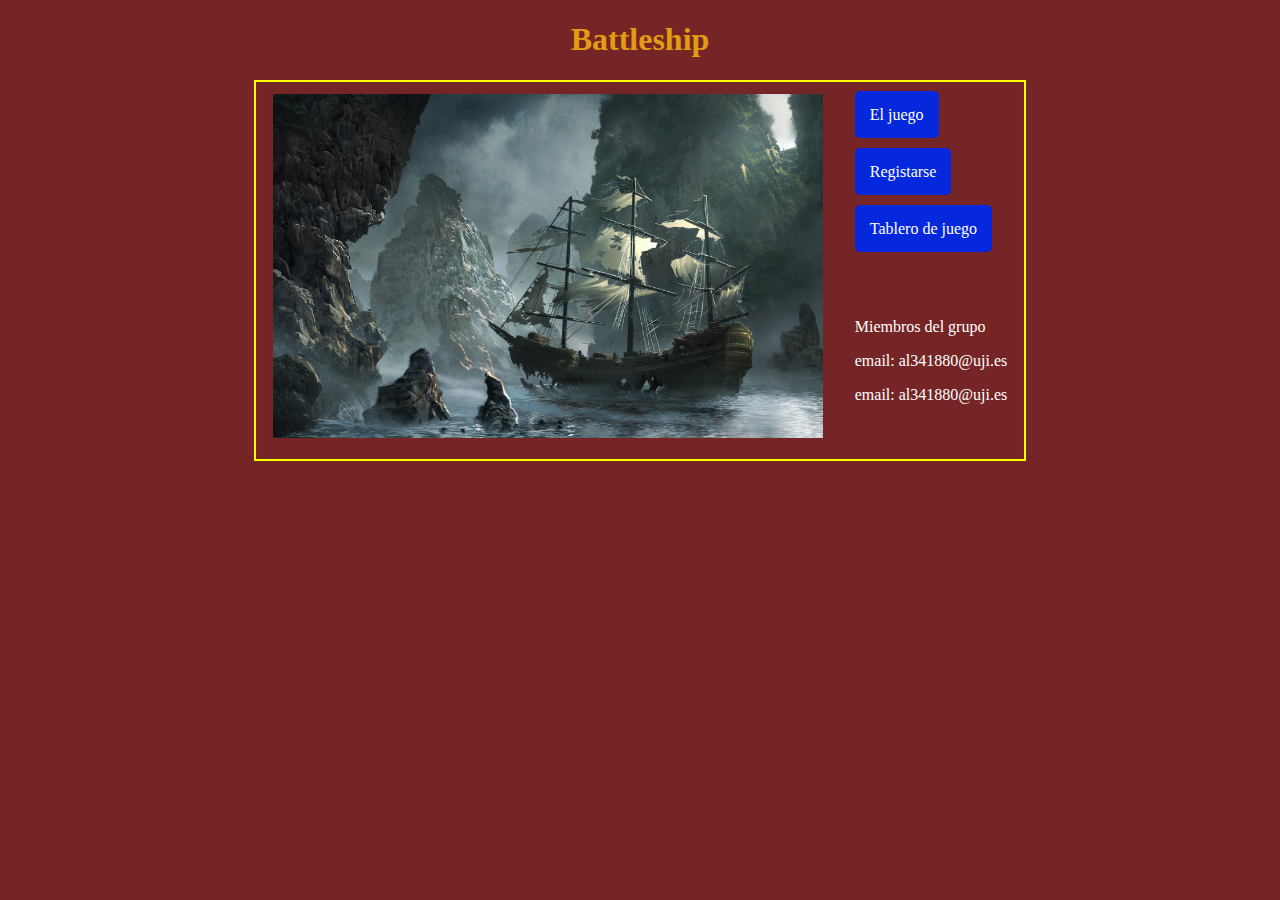
==== index.html @ 706dde90 "#1 -- primer intento" ====
<!DOCTYPE html>
<html>
  <head>
    <meta charset="utf-8">
    <title>Fleet</title>
    <link rel="stylesheet" href="https://maxcdn.bootstrapcdn.com/bootstrap/4.0.0-beta/css/bootstrap.min.css" integrity="sha384-/Y6pD6FV/Vv2HJnA6t+vslU6fwYXjCFtcEpHbNJ0lyAFsXTsjBbfaDjzALeQsN6M" crossorigin="anonymous">

    <link rel="stylesheet" href="./css/sample.nested.css">
   </head>
  <body>
    <h1>Battleship</h1>

     <div id="content">
       <table>
         <tr >
           <td rowspan="6"><img id="img" src="./assets/Fleet.jpg" alt=""></img></td>
           <td> <a class="links" href="#">El juego</a></td>
         </tr>
         <tr>
           <td><a class="links"href="registrarse.html">Registarse</a> </td>
         </tr>
         <tr>
           <td><a class="links" href="#">Tablero de juego</a> </td>
         </tr>
         <tr>
           <td id="miembros"><p>Miembros del grupo</p>
            <p>email: al341880@uji.es</p>
            <p>email: al341880@uji.es</p></td>
         </tr>

       </table>
     </div>
     <div id="info">

     </div>
  </body>
</html>
---- css/sample.nested.css ----
body {
  background-color: rgba(102, 13, 13, 0.9);
  margin: auto;
  line-height: normal; }

h1 {
  text-align: center;
  color: #e29c14; }

table {
  border: 2px solid yellow;
  margin: auto;
  border-collapse: separate; }

table tr td:first-child {
  padding-top: 10px; }

#miembros {
  padding-top: 20px; }

#miembros p {
  color: white; }

#img {
  width: 550px;
  height: auto; }

td {
  padding: 15px; }

.links {
  color: white;
  background-color: #0628dd;
  border-radius: 5px;
  padding: 15px;
  text-decoration: none; }

.links:hover {
  text-decoration: none !important;
  color: white; }

#buttons button {
  display: inherit;
  margin: auto; }
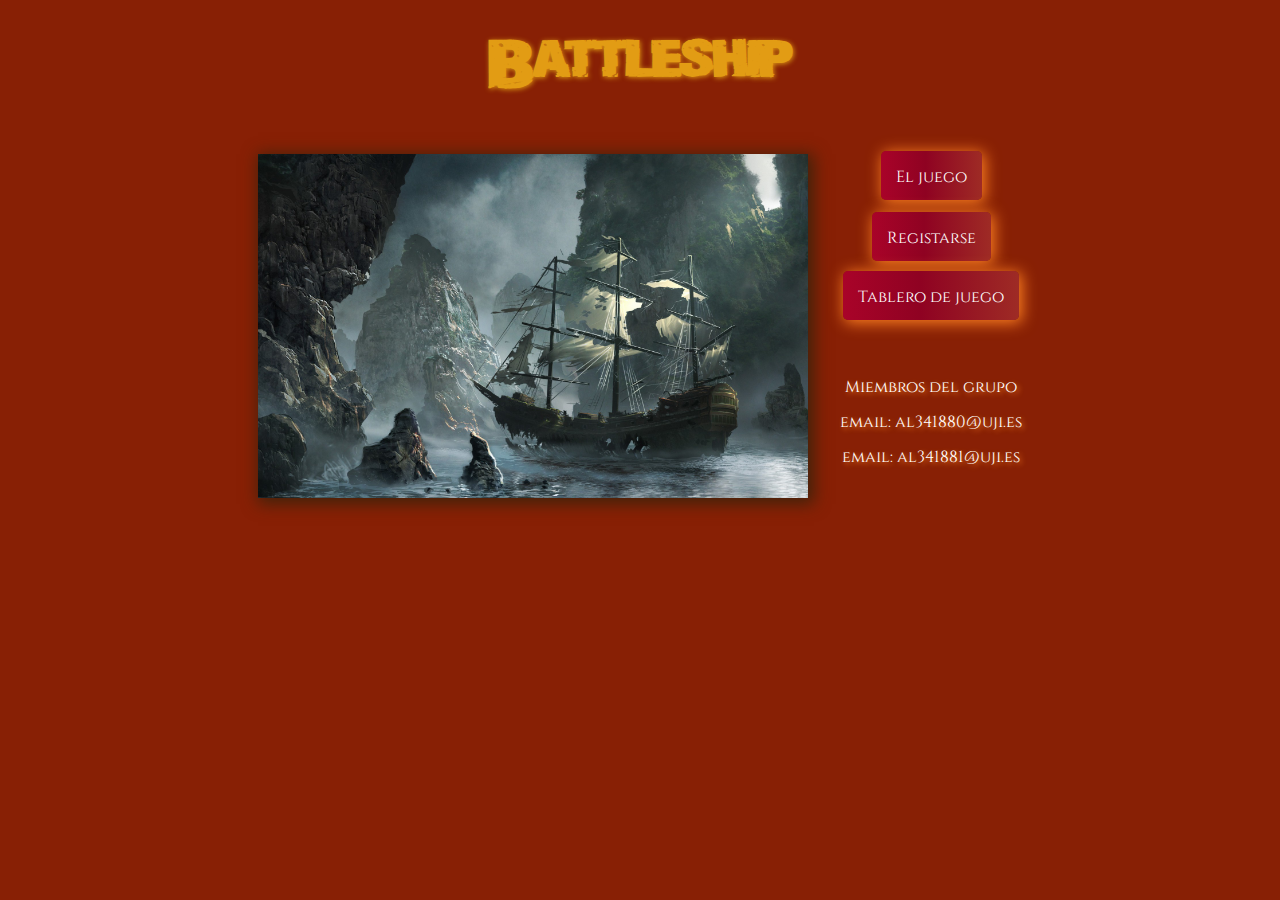
==== commit 9d5ec8c0: "#2 -- probablemente final" ====
--- a/index.html
+++ b/index.html
@@ -11,8 +11,8 @@
     <h1>Battleship</h1>
 
      <div id="content">
-       <table>
-         <tr >
+       <table id="mainGrid">
+         <tr>
            <td rowspan="6"><img id="img" src="./assets/Fleet.jpg" alt=""></img></td>
            <td> <a class="links" href="#">El juego</a></td>
          </tr>
@@ -20,18 +20,21 @@
            <td><a class="links"href="registrarse.html">Registarse</a> </td>
          </tr>
          <tr>
-           <td><a class="links" href="#">Tablero de juego</a> </td>
+           <td><a class="links" href="tablero.html">Tablero de juego</a> </td>
          </tr>
          <tr>
            <td id="miembros"><p>Miembros del grupo</p>
             <p>email: al341880@uji.es</p>
-            <p>email: al341880@uji.es</p></td>
+            <p>email: al341881@uji.es</p></td>
          </tr>
-
        </table>
      </div>
-     <div id="info">
+     <div id="info" >
 
      </div>
+     <div id="footer" >
+
+     </div>
+
   </body>
 </html>
--- a/css/sample.nested.css
+++ b/css/sample.nested.css
@@ -1,44 +1,154 @@
+@font-face {
+  font-family: Paint Scratch;
+  src: url(../assets/paint_scratch/PaintScratch.ttf); }
+
+@font-face {
+  font-family: Alexandria;
+  src: url(../assets/alexandria/AlexandriaFLF.ttf); }
+
+@font-face {
+  font-family: Cinzel;
+  src: url(../assets/cinzel/Cinzel-Regular.otf); }
+
 body {
-  background-color: rgba(102, 13, 13, 0.9);
+  background-color: #882005;
   margin: auto;
   line-height: normal; }
 
 h1 {
   text-align: center;
-  color: #e29c14; }
+  color: #e29c14;
+  text-shadow: 1px 1px 5px #D99613;
+  font-family: Paint Scratch;
+  font-size: 3em;
+  padding: 0px 0px 20px 0px; }
 
-table {
-  border: 2px solid yellow;
+#mainGrid {
   margin: auto;
-  border-collapse: separate; }
+  border-collapse: separate;
+  text-align: center; }
 
-table tr td:first-child {
+#mainGrid tr td:first-child {
   padding-top: 10px; }
 
 #miembros {
   padding-top: 20px; }
 
 #miembros p {
-  color: white; }
+  color: white;
+  text-shadow: 2px 2px 5px #ff8121;
+  font-family: Cinzel; }
 
 #img {
   width: 550px;
-  height: auto; }
+  height: auto;
+  -webkit-box-shadow: 2px 2px 15px 1px #42230b;
+  box-shadow: 3px 3px 15px 3px #42230b; }
 
-td {
+#mainGrid td {
   padding: 15px; }
 
 .links {
   color: white;
-  background-color: #0628dd;
+  cursor: pointer;
+  font-family: Cinzel;
   border-radius: 5px;
   padding: 15px;
-  text-decoration: none; }
+  text-decoration: none;
+  background: #a90329;
+  background: -moz-linear-gradient(left, #a90329 0%, #8f0222 44%, #9e2b25 100%);
+  background: -webkit-gradient(left top, right top, color-stop(0%, #a90329), color-stop(44%, #8f0222), color-stop(100%, #9e2b25));
+  background: -webkit-linear-gradient(left, #a90329 0%, #8f0222 44%, #9e2b25 100%);
+  background: -o-linear-gradient(left, #a90329 0%, #8f0222 44%, #9e2b25 100%);
+  background: -ms-linear-gradient(left, #a90329 0%, #8f0222 44%, #9e2b25 100%);
+  background: linear-gradient(to right, #a90329 0%, #8f0222 44%, #9e2b25 100%);
+  filter: progid:DXImageTransform.Microsoft.gradient( startColorstr='#a90329', endColorstr='#9e2b25', GradientType=1 );
+  -webkit-box-shadow: 2px 2px 15px 1px #FF8121;
+  box-shadow: 2px 2px 15px 1px #ff8121; }
 
 .links:hover {
-  text-decoration: none !important;
+  text-decoration: none;
+  color: white;
+  box-shadow: 2px 2px 15px 1px #fefefe; }
+
+#registerForm {
+  width: 80%;
+  margin: auto; }
+
+#buttons {
+  text-align: center;
+  display: block;
+  margin: auto;
+  overflow: auto; }
+
+.button {
+  margin: 0 auto; }
+
+.form-group label {
   color: white; }
 
-#buttons button {
-  display: inherit;
-  margin: auto; }
+.payment h5 {
+  float: left;
+  padding-right: 15px;
+  color: white; }
+
+.form-buttons {
+  float: left;
+  color: white; }
+
+.payment {
+  overflow: auto; }
+
+.content {
+  width: 1200px; }
+
+.grid1 {
+  margin: auto;
+  border-collapse: separate;
+  text-align: center;
+  border: 2px solid white;
+  width: 500px;
+  height: 250px; }
+
+.grid1 td {
+  color: white;
+  padding: 10px;
+  border-width: 2px;
+  border-style: inset; }
+
+.control1 {
+  text-align: center;
+  display: block;
+  margin: auto;
+  overflow: auto; }
+
+.control1 .form-group {
+  padding-left: 10px;
+  display: inline-block; }
+
+.control1 .btn.btn-success {
+  padding-left: 10px;
+  margin: 0px 0px 9px 10px;
+  display: inline-block; }
+
+.grid2 {
+  margin: auto;
+  border-collapse: separate;
+  text-align: center;
+  width: 500px;
+  height: 250px; }
+
+.grid2 td {
+  color: white;
+  text-align: center; }
+
+.control2 {
+  text-align: center;
+  display: block;
+  margin: auto;
+  overflow: auto; }
+
+.control2 .btn.btn-success {
+  padding-left: 10px;
+  margin: 0px 0px 9px 10px;
+  display: inline-block; }
